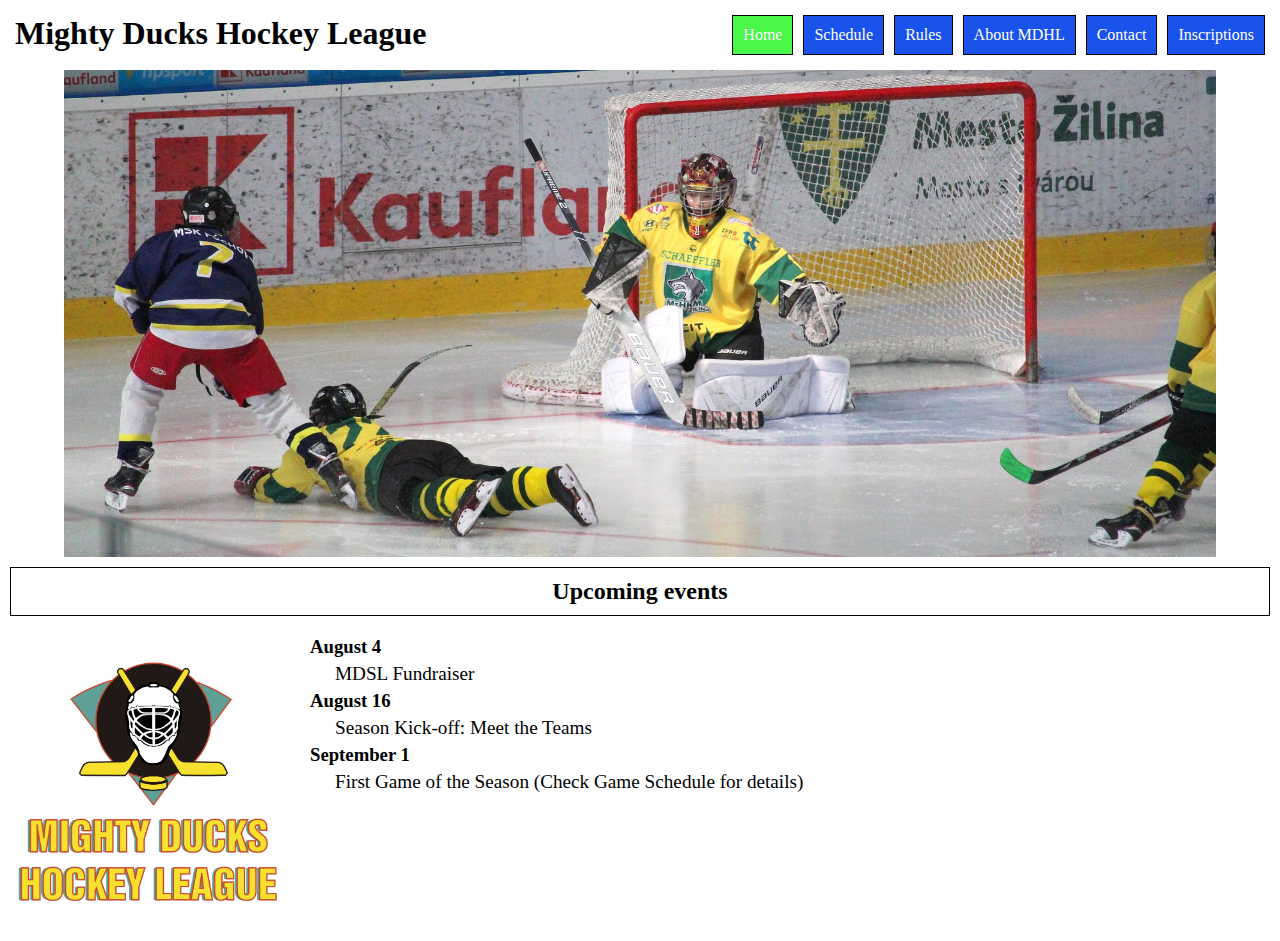
==== index.html @ eae32e87 "cambios sprint 4" ====
<!DOCTYPE html>
<html lang="es">
<head>
    <meta charset="UTF-8">
    <meta name="viewport" content="width=device-width, initial-scale=1.0">
    <title>Mighty Ducks Hockey League</title>
    <link rel="stylesheet" href="/style/mdhl.css">
</head>
<body>
    
    <nav id="nav">
        <h1>Mighty Ducks Hockey League</h1>
    
        <ul>
            <li style="background-color: rgb(72, 247, 72);"><a href="/index.html">Home</a></li>
            <li><a href="/html/schedule.html">Schedule</a></li>
            <li><a href="/html/rules.html">Rules</a></li>
            <li><a href="/html/about.html">About MDHL</a></li>
            <li><a href="/html/contact.html">Contact</a></li>
            <li><a href="/html/form.html">Inscriptions</a></li>
        </ul>
    </nav>

    <header>
        <img src="/img/design1_image2.jpg" alt="" id="img1">
    </header>
    
    <main>
        
        <h2 id="tituloIndex">Upcoming events</h2>

        <aside>
            <img src="/img/Logo Mighty ducks-01.png" alt="Mighty ducks logo">
        </aside>
        <section id="maintext">

            <h3>August 4</h3>
            <p>MDSL Fundraiser</p>

            <h3>August 16</h3>
            <p>Season Kick-off: Meet the Teams</p>
            
            <h3>September 1</h3>
            <p>First Game of the Season (Check Game Schedule for details)</p>

        </section>
    </main>
</body>
</html>
---- style/mdhl.css ----
*{
    margin: 0;
    padding: 0;
    box-sizing: border-box;
}
nav{
    display: flex;
    justify-content: space-between;
    margin: 10px;
}

nav h1{
    margin: 5px;
    font-weight: 700;
    font-size: xx-large;
}

header{
    display: flex;
    justify-content: center;
}

#img1{
    width: 90%;
}

ul{
    display: flex;
    justify-content: center;
    float: right;
    list-style: none;
}

li{
    padding: 10px;
    margin: 5px;
    border-width: 1px;
    border-style: solid;
    border-color: black;
    background-color: rgb(26, 82, 236);
}
#maintext {
    float: left;
    margin: 10px;
}
p{
    margin-left: 20px;
    font-size: larger;
    font-weight: 500;
    padding: 5px;
}

a{
    text-decoration: none;
    color: white;
}
aside img{
    width: 300px;
}
#tituloIndex{
    display: flex;
    justify-content: center;
    border: 1px solid black;
    padding: 10px;
    margin: 10px;
    font: bold;
}

aside{
    float: left;
}

#mainFs{
    display: flex;
    justify-content: center;
    flex-direction: column;
    width: 60%;
}
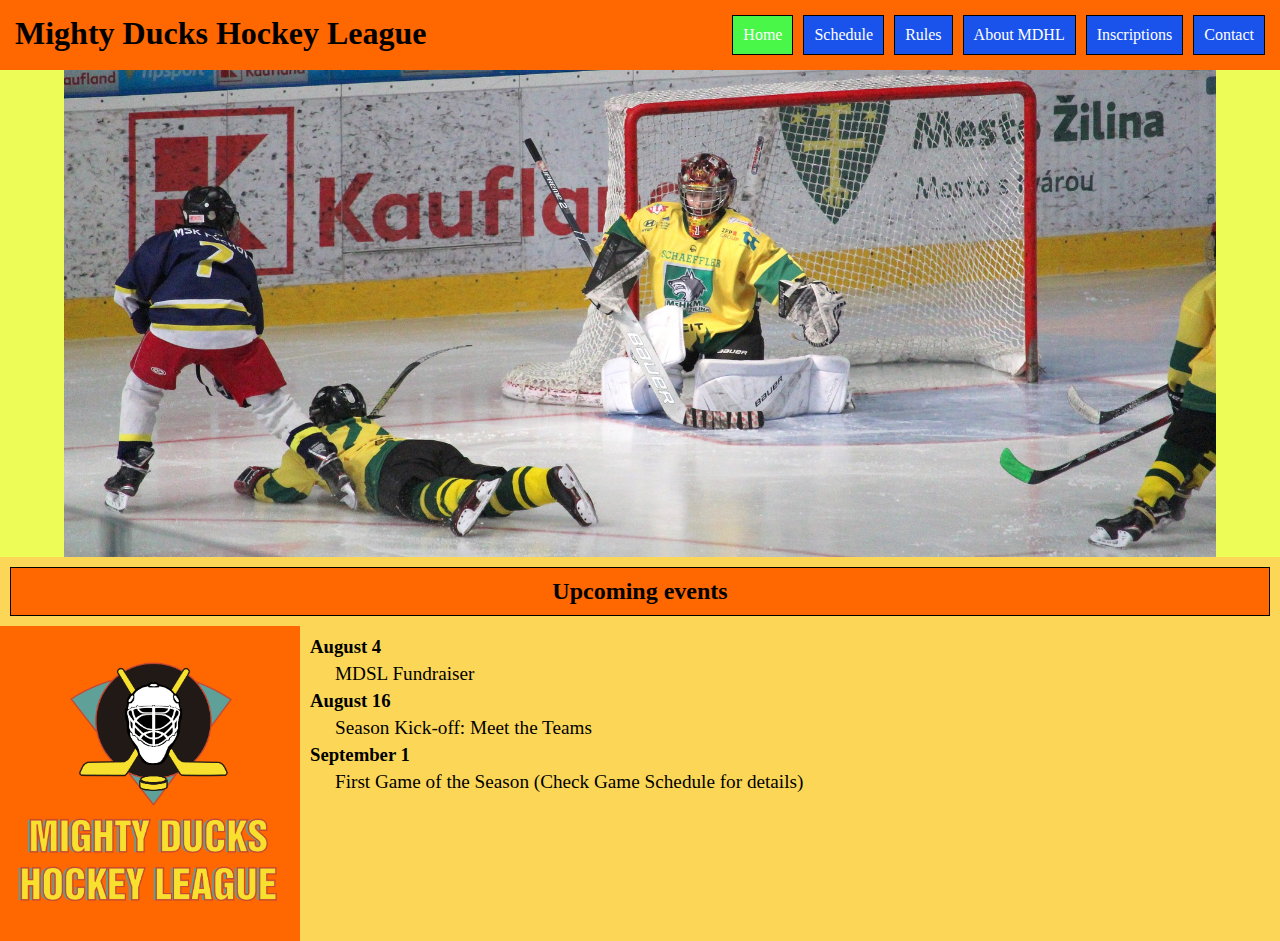
==== commit 92ef77b9: "arreglos" ====
--- a/index.html
+++ b/index.html
@@ -5,6 +5,7 @@
     <meta name="viewport" content="width=device-width, initial-scale=1.0">
     <title>Mighty Ducks Hockey League</title>
     <link rel="stylesheet" href="/style/mdhl.css">
+    <link rel="shortcut icon" href="/img/Logo Mighty ducks-01.png" type="image/x-icon">
 </head>
 <body>
     
@@ -16,8 +17,9 @@
             <li><a href="/html/schedule.html">Schedule</a></li>
             <li><a href="/html/rules.html">Rules</a></li>
             <li><a href="/html/about.html">About MDHL</a></li>
+            <li><a href="/html/form.html">Inscriptions</a></li>
             <li><a href="/html/contact.html">Contact</a></li>
-            <li><a href="/html/form.html">Inscriptions</a></li>
+            
         </ul>
     </nav>
 
--- a/style/mdhl.css
+++ b/style/mdhl.css
@@ -6,7 +6,8 @@
 nav{
     display: flex;
     justify-content: space-between;
-    margin: 10px;
+    padding: 10px;
+    background-color: #ff6700;
 }
 
 nav h1{
@@ -18,6 +19,7 @@
 header{
     display: flex;
     justify-content: center;
+    background-color: #eefc57;
 }
 
 #img1{
@@ -64,15 +66,39 @@
     padding: 10px;
     margin: 10px;
     font: bold;
+    background-color: #ff6700;
 }
 
 aside{
     float: left;
+    background-color: #ff6700;
 }
 
 #mainFs{
+    margin: 20px;
+    padding: 5px;
+
+}
+
+#fsMain{
     display: flex;
-    justify-content: center;
-    flex-direction: column;
-    width: 60%;
+    flex-wrap: wrap;
+    width: 100%;
+    border-style: none;
+    background-color: #ff6700;
+    font-size: x-large;
+    font-weight: 500;
+}
+
+fieldset{
+    padding: 5px;
+    border-style: none;
+
+}
+
+label{
+    margin: 3px;
+}
+main, body{
+    background-color: #fcd757;
 }